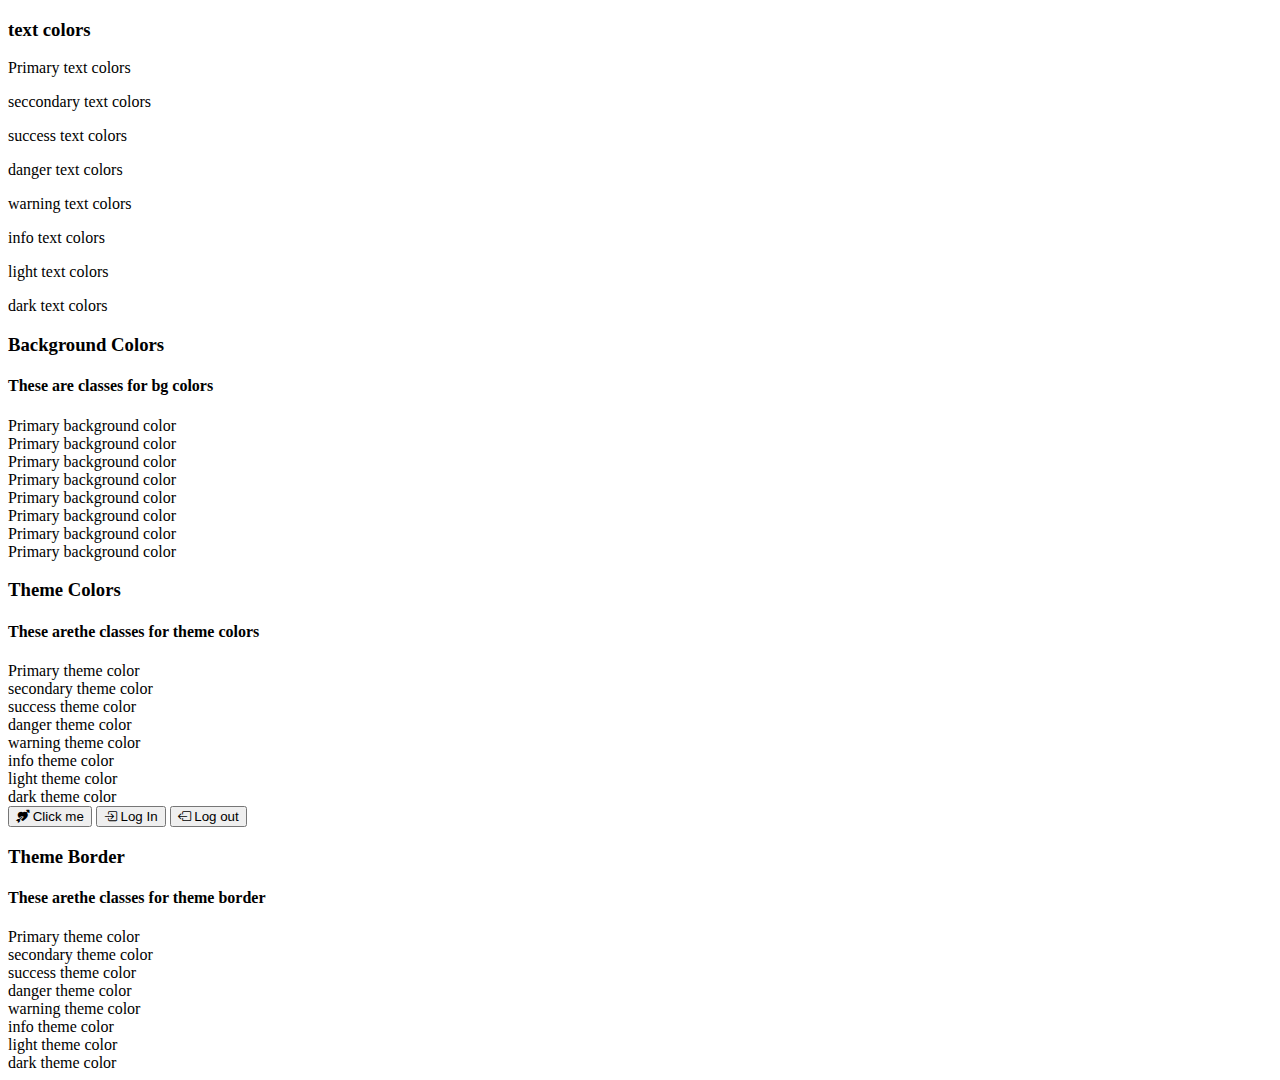
==== colors.html @ a270211a "UpdatedVSColors" ====
<!doctype html>
<html lang="en">
    <head>
        <link rel="stylesheet" href="style.css">
        <link rel="stylesheet" href="https://cdn.jsdelivr.net/npm/bootstrap-icons@1.11.3/font/bootstrap-icons.min.css">
        <title>Title</title>
        <!-- Required meta tags -->
        <meta charset="utf-8" />
        <meta
            name="viewport"
            content="width=device-width, initial-scale=1, shrink-to-fit=no"
        />

        <!-- Bootstrap CSS v5.2.1 -->
        <link
            href="https://cdn.jsdelivr.net/npm/bootstrap@5.3.2/dist/css/bootstrap.min.css"
            rel="stylesheet"
            integrity="sha384-T3c6CoIi6uLrA9TneNEoa7RxnatzjcDSCmG1MXxSR1GAsXEV/Dwwykc2MPK8M2HN"
            crossorigin="anonymous"
        />
    </head>

    <body>
        <div class="container my-4 p-3 shadow bg-light rounded-3">
            <h3>text colors</h3>
              <p class = "text-primary"> Primary text colors</p>
              <p class = "text-secondary"> seccondary text colors</p>
              <p class = "text-success"> success text colors</p>
              <p class = "text-danger"> danger text colors</p>
              <p class = "text-warning"> warning text colors</p>
              <p class = "text-info"> info text colors</p>
              <p class = "text-light"> light text colors</p>
              <p class = "text-dark"> dark text colors</p>

        </div>
        
        <div class="container my-4 p-3 shadow bg-light rounded-3">
            <h3>Background Colors</h3>
            <h4>These are classes for bg colors</h4>
            <div class="bg-primary">Primary background color</div>
            <div class="bg-secondary">Primary background color</div>
            <div class="bg-success">Primary background color</div>
            <div class="bg-danger">Primary background color</div>
            <div class="bg-warning">Primary background color</div>
            <div class="bg-info">Primary background color</div>
            <div class="bg-light">Primary background color</div>
            <div class="bg-dark text-white">Primary background color</div>


        </div>

        <div class="container my-4 p-3 shadow bg-light rounded-3">
            <h3>Theme Colors</h3>
            <h4>These arethe classes for theme colors</h4>


            <div class="bg-primary text-white">Primary theme color</div>
            <div class="bg-secondary text-white">secondary theme color</div>
            <div class="bg-success text-white">success theme color</div>
            <div class="bg-danger text-white">danger theme color</div>
            <div class="bg-warning text-white">warning theme color</div>
            <div class="bg-info text-white">info theme color</div>
            <div class="bg-light ">light theme color</div>
            <div class="bg-dark text-white">dark theme color</div>

            <button class = "btn btn-danger my-3"><i class="bi bi-arrow-through-heart-fill"></i> Click me</button>
            <button class = "btn btn-success my-3"><i class="bi bi-box-arrow-in-right"></i> Log In</button>
            <button class = "btn btn-warning my-3"><i class="bi bi-box-arrow-left"></i> Log out</button>


        <div class="container my-4 p-3 shadow bg-light rounded-3">
            <h3>Theme Border</h3>
            <h4>These arethe classes for theme border</h4>


            <div class="border border-primary">Primary theme color</div>
            <div class="border border-secondary">secondary theme color</div>
            <div class="border border-success">success theme color</div>
            <div class="border border-danger">danger theme color</div>
            <div class="border border-warning">warning theme color</div>
            <div class="border border-info">info theme color</div>
            <div class="border border-light">light theme color</div>
            <div class="border border-dark">dark theme color</div>

        
        </div>


        <script
            src="https://cdn.jsdelivr.net/npm/@popperjs/core@2.11.8/dist/umd/popper.min.js"
            integrity="sha384-I7E8VVD/ismYTF4hNIPjVp/Zjvgyol6VFvRkX/vR+Vc4jQkC+hVqc2pM8ODewa9r"
            crossorigin="anonymous"
        ></script>

        <script
            src="https://cdn.jsdelivr.net/npm/bootstrap@5.3.2/dist/js/bootstrap.min.js"
            integrity="sha384-BBtl+eGJRgqQAUMxJ7pMwbEyER4l1g+O15P+16Ep7Q9Q+zqX6gSbd85u4mG4QzX+"
            crossorigin="anonymous"
        ></script>
    </body>
</html>
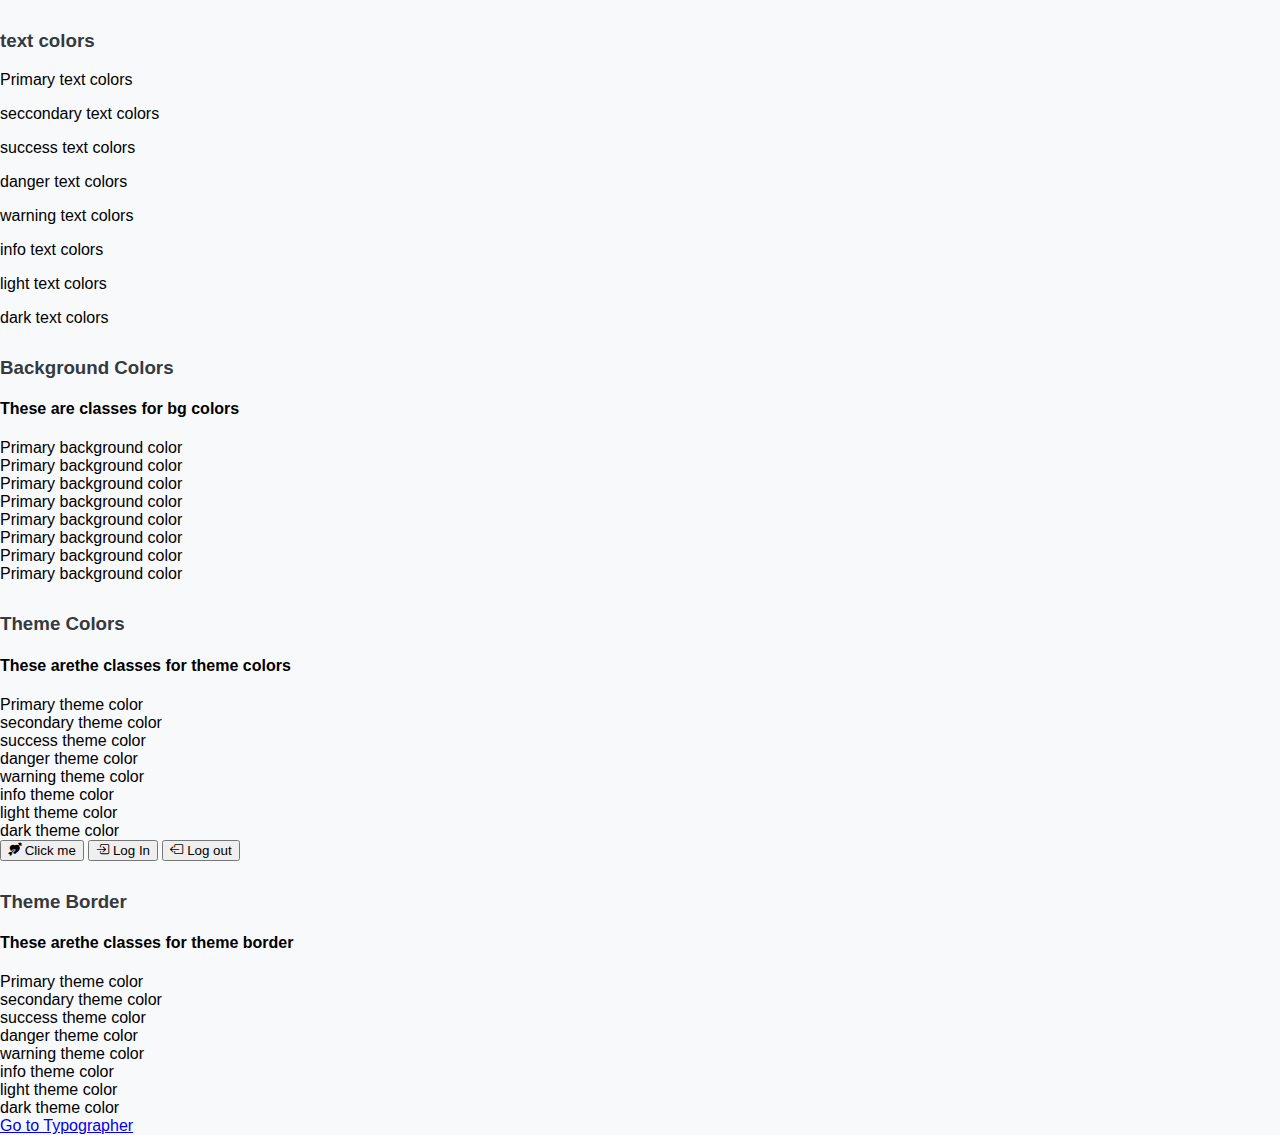
==== commit d7787576: "updated po colors" ====
--- a/colors.html
+++ b/colors.html
@@ -86,6 +86,10 @@
         </div>
 
 
+        <div class="container my-4 d-flex justify-content-center">
+            <a href="Typo.html" class="btn btn-danger">Go to Typographer</a>
+
+
         <script
             src="https://cdn.jsdelivr.net/npm/@popperjs/core@2.11.8/dist/umd/popper.min.js"
             integrity="sha384-I7E8VVD/ismYTF4hNIPjVp/Zjvgyol6VFvRkX/vR+Vc4jQkC+hVqc2pM8ODewa9r"
--- a/style.css
+++ b/style.css
@@ -0,0 +1,27 @@
+/* General styles */
+body {
+    font-family: Arial, sans-serif;
+    background-color: #f8f9fa;
+    margin: 0;
+    padding: 0;
+} 
+
+/* Custom box styles */
+.custom-box {
+    background-color: #007bff; /* Bootstrap primary color */
+    color: white;
+    text-align: center;
+    padding: 20px;
+    border: solid #343a40;
+
+    /* border-radius: 5px; */
+
+    box-shadow: 0 4px 6px rgba(0, 0, 0, 0.1);
+}
+
+/* Headings */
+h3 {
+    margin-top: 30px;
+    color: #343a40; /* Bootstrap dark color */
+    /* yesyesyesyes */
+}